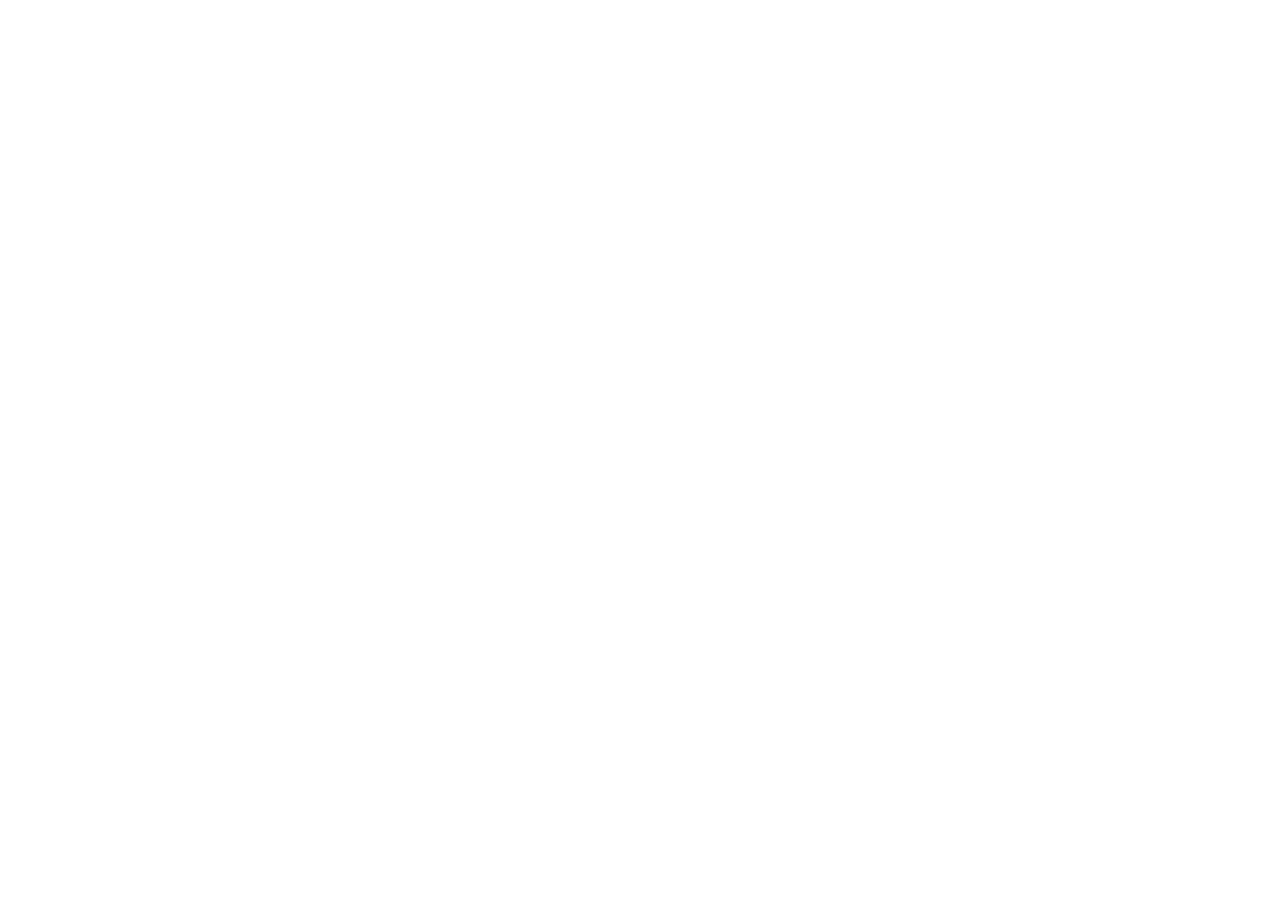
==== docs/index.html @ 8e9b1ff7 "Segundo commit" ====
<!doctype html><html lang="en"><head><meta charset="utf-8"/><link rel="icon" href="/favicon.ico"/><meta name="viewport" content="width=device-width,initial-scale=1"/><meta name="theme-color" content="#000000"/><meta name="description" content="Web site created using create-react-app"/><link rel="apple-touch-icon" href="/logo192.png"/><link rel="manifest" href="/manifest.json"/><link rel="stylesheet" href="https://cdnjs.cloudflare.com/ajax/libs/animate.css/4.0.0/animate.min.css"/><title>GifExpertApp</title><link href="/static/css/main.75f21ca7.chunk.css" rel="stylesheet"></head><body><noscript>You need to enable JavaScript to run this app.</noscript><div id="root"></div><script>!function(e){function r(r){for(var n,p,f=r[0],i=r[1],l=r[2],c=0,s=[];c<f.length;c++)p=f[c],Object.prototype.hasOwnProperty.call(o,p)&&o[p]&&s.push(o[p][0]),o[p]=0;for(n in i)Object.prototype.hasOwnProperty.call(i,n)&&(e[n]=i[n]);for(a&&a(r);s.length;)s.shift()();return u.push.apply(u,l||[]),t()}function t(){for(var e,r=0;r<u.length;r++){for(var t=u[r],n=!0,f=1;f<t.length;f++){var i=t[f];0!==o[i]&&(n=!1)}n&&(u.splice(r--,1),e=p(p.s=t[0]))}return e}var n={},o={1:0},u=[];function p(r){if(n[r])return n[r].exports;var t=n[r]={i:r,l:!1,exports:{}};return e[r].call(t.exports,t,t.exports,p),t.l=!0,t.exports}p.m=e,p.c=n,p.d=function(e,r,t){p.o(e,r)||Object.defineProperty(e,r,{enumerable:!0,get:t})},p.r=function(e){"undefined"!=typeof Symbol&&Symbol.toStringTag&&Object.defineProperty(e,Symbol.toStringTag,{value:"Module"}),Object.defineProperty(e,"__esModule",{value:!0})},p.t=function(e,r){if(1&r&&(e=p(e)),8&r)return e;if(4&r&&"object"==typeof e&&e&&e.__esModule)return e;var t=Object.create(null);if(p.r(t),Object.defineProperty(t,"default",{enumerable:!0,value:e}),2&r&&"string"!=typeof e)for(var n in e)p.d(t,n,function(r){return e[r]}.bind(null,n));return t},p.n=function(e){var r=e&&e.__esModule?function(){return e.default}:function(){return e};return p.d(r,"a",r),r},p.o=function(e,r){return Object.prototype.hasOwnProperty.call(e,r)},p.p="/";var f=this["webpackJsonpgif-expert-app"]=this["webpackJsonpgif-expert-app"]||[],i=f.push.bind(f);f.push=r,f=f.slice();for(var l=0;l<f.length;l++)r(f[l]);var a=i;t()}([])</script><script src="/static/js/2.ba604ae7.chunk.js"></script><script src="/static/js/main.33eb8aa6.chunk.js"></script></body></html>
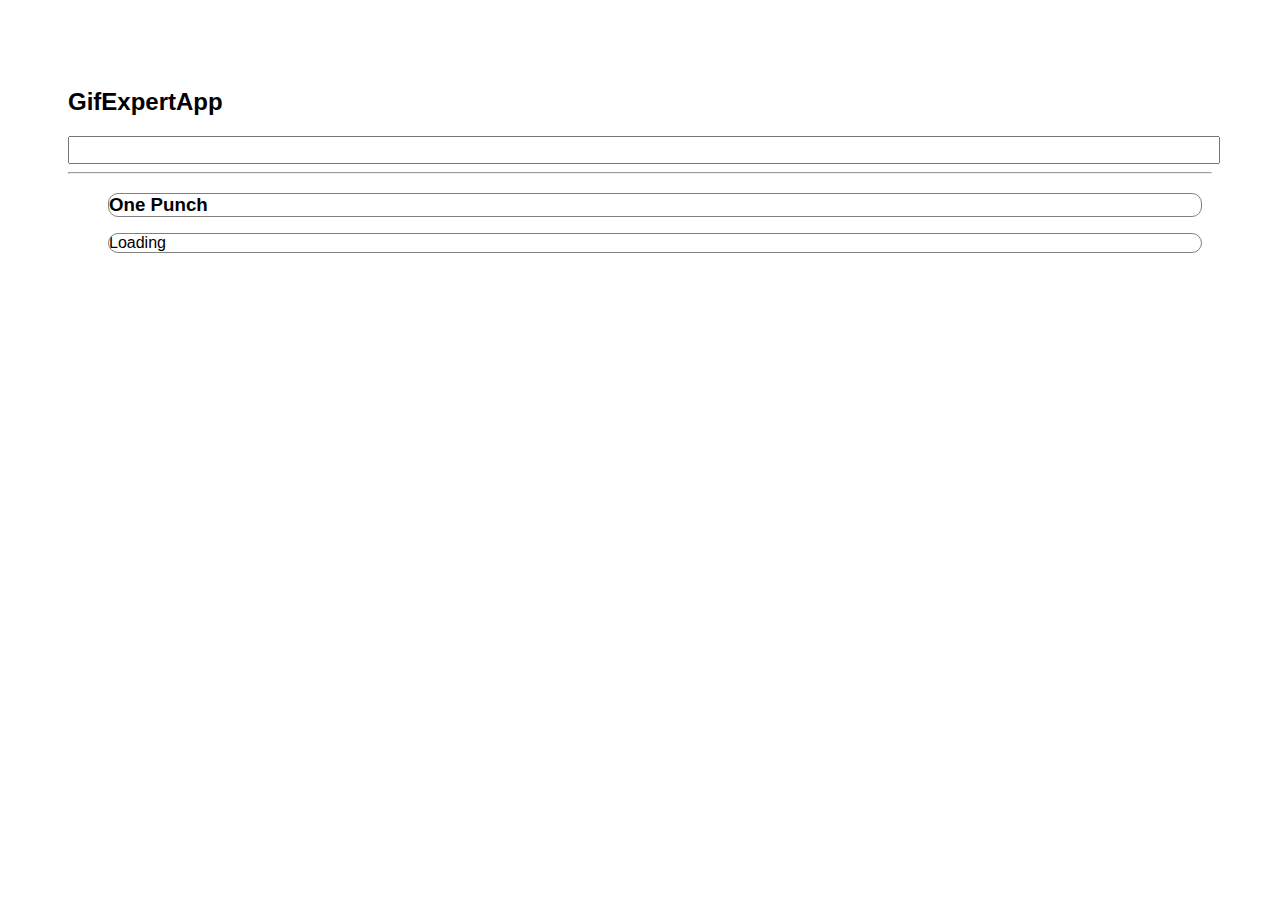
==== commit f6ee3b41: "index html actualizado" ====
--- a/docs/index.html
+++ b/docs/index.html
@@ -1 +1,118 @@
-<!doctype html><html lang="en"><head><meta charset="utf-8"/><link rel="icon" href="/favicon.ico"/><meta name="viewport" content="width=device-width,initial-scale=1"/><meta name="theme-color" content="#000000"/><meta name="description" content="Web site created using create-react-app"/><link rel="apple-touch-icon" href="/logo192.png"/><link rel="manifest" href="/manifest.json"/><link rel="stylesheet" href="https://cdnjs.cloudflare.com/ajax/libs/animate.css/4.0.0/animate.min.css"/><title>GifExpertApp</title><link href="/static/css/main.75f21ca7.chunk.css" rel="stylesheet"></head><body><noscript>You need to enable JavaScript to run this app.</noscript><div id="root"></div><script>!function(e){function r(r){for(var n,p,f=r[0],i=r[1],l=r[2],c=0,s=[];c<f.length;c++)p=f[c],Object.prototype.hasOwnProperty.call(o,p)&&o[p]&&s.push(o[p][0]),o[p]=0;for(n in i)Object.prototype.hasOwnProperty.call(i,n)&&(e[n]=i[n]);for(a&&a(r);s.length;)s.shift()();return u.push.apply(u,l||[]),t()}function t(){for(var e,r=0;r<u.length;r++){for(var t=u[r],n=!0,f=1;f<t.length;f++){var i=t[f];0!==o[i]&&(n=!1)}n&&(u.splice(r--,1),e=p(p.s=t[0]))}return e}var n={},o={1:0},u=[];function p(r){if(n[r])return n[r].exports;var t=n[r]={i:r,l:!1,exports:{}};return e[r].call(t.exports,t,t.exports,p),t.l=!0,t.exports}p.m=e,p.c=n,p.d=function(e,r,t){p.o(e,r)||Object.defineProperty(e,r,{enumerable:!0,get:t})},p.r=function(e){"undefined"!=typeof Symbol&&Symbol.toStringTag&&Object.defineProperty(e,Symbol.toStringTag,{value:"Module"}),Object.defineProperty(e,"__esModule",{value:!0})},p.t=function(e,r){if(1&r&&(e=p(e)),8&r)return e;if(4&r&&"object"==typeof e&&e&&e.__esModule)return e;var t=Object.create(null);if(p.r(t),Object.defineProperty(t,"default",{enumerable:!0,value:e}),2&r&&"string"!=typeof e)for(var n in e)p.d(t,n,function(r){return e[r]}.bind(null,n));return t},p.n=function(e){var r=e&&e.__esModule?function(){return e.default}:function(){return e};return p.d(r,"a",r),r},p.o=function(e,r){return Object.prototype.hasOwnProperty.call(e,r)},p.p="/";var f=this["webpackJsonpgif-expert-app"]=this["webpackJsonpgif-expert-app"]||[],i=f.push.bind(f);f.push=r,f=f.slice();for(var l=0;l<f.length;l++)r(f[l]);var a=i;t()}([])</script><script src="/static/js/2.ba604ae7.chunk.js"></script><script src="/static/js/main.33eb8aa6.chunk.js"></script></body></html>+<!DOCTYPE html>
+<html lang="en">
+  <head>
+    <meta charset="utf-8" />
+    <link rel="icon" href="./favicon.ico" />
+    <meta name="viewport" content="width=device-width,initial-scale=1" />
+    <meta name="theme-color" content="#000000" />
+    <meta
+      name="description"
+      content="Web site created using create-react-app"
+    />
+    <link rel="apple-touch-icon" href="./logo192.png" />
+    <link rel="manifest" href="./manifest.json" />
+    <link
+      rel="stylesheet"
+      href="https://cdnjs.cloudflare.com/ajax/libs/animate.css/4.0.0/animate.min.css"
+    />
+    <title>GifExpertApp</title>
+    <link href="./static/css/main.75f21ca7.chunk.css" rel="stylesheet" />
+  </head>
+  <body>
+    <noscript>You need to enable JavaScript to run this app.</noscript>
+    <div id="root"></div>
+    <script>
+      !(function (e) {
+        function r(r) {
+          for (
+            var n, p, f = r[0], i = r[1], l = r[2], c = 0, s = [];
+            c < f.length;
+            c++
+          )
+            (p = f[c]),
+              Object.prototype.hasOwnProperty.call(o, p) &&
+                o[p] &&
+                s.push(o[p][0]),
+              (o[p] = 0);
+          for (n in i)
+            Object.prototype.hasOwnProperty.call(i, n) && (e[n] = i[n]);
+          for (a && a(r); s.length; ) s.shift()();
+          return u.push.apply(u, l || []), t();
+        }
+        function t() {
+          for (var e, r = 0; r < u.length; r++) {
+            for (var t = u[r], n = !0, f = 1; f < t.length; f++) {
+              var i = t[f];
+              0 !== o[i] && (n = !1);
+            }
+            n && (u.splice(r--, 1), (e = p((p.s = t[0]))));
+          }
+          return e;
+        }
+        var n = {},
+          o = { 1: 0 },
+          u = [];
+        function p(r) {
+          if (n[r]) return n[r].exports;
+          var t = (n[r] = { i: r, l: !1, exports: {} });
+          return e[r].call(t.exports, t, t.exports, p), (t.l = !0), t.exports;
+        }
+        (p.m = e),
+          (p.c = n),
+          (p.d = function (e, r, t) {
+            p.o(e, r) ||
+              Object.defineProperty(e, r, { enumerable: !0, get: t });
+          }),
+          (p.r = function (e) {
+            "undefined" != typeof Symbol &&
+              Symbol.toStringTag &&
+              Object.defineProperty(e, Symbol.toStringTag, { value: "Module" }),
+              Object.defineProperty(e, "__esModule", { value: !0 });
+          }),
+          (p.t = function (e, r) {
+            if ((1 & r && (e = p(e)), 8 & r)) return e;
+            if (4 & r && "object" == typeof e && e && e.__esModule) return e;
+            var t = Object.create(null);
+            if (
+              (p.r(t),
+              Object.defineProperty(t, "default", { enumerable: !0, value: e }),
+              2 & r && "string" != typeof e)
+            )
+              for (var n in e)
+                p.d(
+                  t,
+                  n,
+                  function (r) {
+                    return e[r];
+                  }.bind(null, n)
+                );
+            return t;
+          }),
+          (p.n = function (e) {
+            var r =
+              e && e.__esModule
+                ? function () {
+                    return e.default;
+                  }
+                : function () {
+                    return e;
+                  };
+            return p.d(r, "a", r), r;
+          }),
+          (p.o = function (e, r) {
+            return Object.prototype.hasOwnProperty.call(e, r);
+          }),
+          (p.p = "/");
+        var f = (this["webpackJsonpgif-expert-app"] =
+            this["webpackJsonpgif-expert-app"] || []),
+          i = f.push.bind(f);
+        (f.push = r), (f = f.slice());
+        for (var l = 0; l < f.length; l++) r(f[l]);
+        var a = i;
+        t();
+      })([]);
+    </script>
+    <script src="./static/js/2.ba604ae7.chunk.js"></script>
+    <script src="./static/js/main.33eb8aa6.chunk.js"></script>
+  </body>
+</html>
--- a/docs/static/css/main.75f21ca7.chunk.css
+++ b/docs/static/css/main.75f21ca7.chunk.css
@@ -0,0 +1,2 @@
+*{font-family:Helvetica,Arial,sans-serif}body{padding:60px}input{color:grey;font-size:1.2rem;width:100%}.card{align-content:center;border:1px solid grey;border-radius:10px;margin-bottom:10px;margin-right:10px;overflow:hidden}.card p{padding:5px;text-align:center}.card img{max-height:200px}.card-grid{display:flex;flex-direction:row;flex-wrap:wrap}
+/*# sourceMappingURL=main.75f21ca7.chunk.css.map */